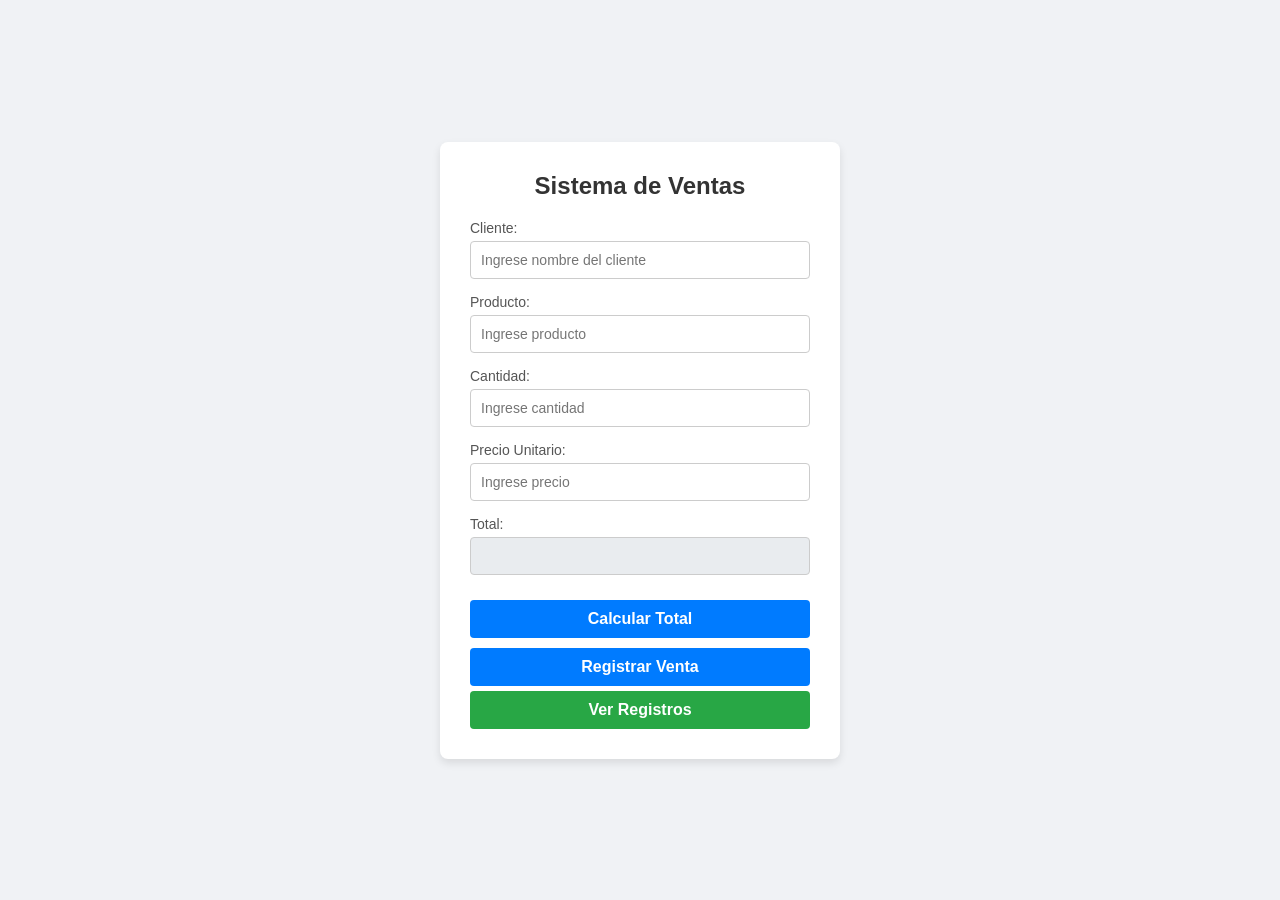
==== index.html @ 6c8259eb "Merge 9b1df76da7a679be03ce5341f2c3cc2f822d4372 into 76e9a336adabe77de3879e90f1f76301a8c3c2a2" ====
<!DOCTYPE html>
<html lang="es">
<head>
    <meta charset="UTF-8">
    <meta name="viewport" content="width=device-width, initial-scale=1.0">
    <title>Sistema de Ventas</title>
    <link rel="stylesheet" href="estilos.css">
</head>
<body>
    <div class="contenedor">
        <h2>Sistema de Ventas</h2>
        
        <div class="form-group">
            <label for="cliente">Cliente:</label>
            <input type="text" id="cliente" placeholder="Ingrese nombre del cliente">
        </div>

        <div class="form-group">
            <label for="producto">Producto:</label>
            <input type="text" id="producto" placeholder="Ingrese producto">
        </div>

        <div class="form-group">
            <label for="cantidad">Cantidad:</label>
            <input type="number" id="cantidad" placeholder="Ingrese cantidad">
        </div>

        <div class="form-group">
            <label for="precio">Precio Unitario:</label>
            <input type="number" step="0.01" id="precio" placeholder="Ingrese precio">
        </div>

        <div class="form-group">
            <label for="total">Total:</label>
            <input type="text" id="total" readonly>
        </div>

        <button type="button" id="btnCalcular" class="btn-calcular">Calcular Total</button>
        <button type="button" id="btnRegistrar" class="btn-registrar">Registrar Venta</button>
        <button type="button" id="btnVerRegistros" class="btn-ver">Ver Registros</button>
    </div>

    <script src="script.js"></script>
</body>
</html>
---- estilos.css ----
* {
    box-sizing: border-box;
    margin: 0;
    padding: 0;
}

body {
    font-family: Arial, sans-serif;
    background-color: #f0f2f5;
    display: flex;
    justify-content: center;
    align-items: center;
    height: 100vh;
}

.contenedor {
    background-color: #fff;
    padding: 30px;
    border-radius: 8px;
    box-shadow: 0 4px 8px rgba(0,0,0,0.1);
    width: 400px;
}

h2 {
    text-align: center;
    margin-bottom: 20px;
    color: #333;
}

.form-group {
    margin-bottom: 15px;
}

label {
    display: block;
    margin-bottom: 5px;
    color: #555;
    font-size: 14px;
}

input[type="text"],
input[type="number"] {
    width: 100%;
    padding: 10px;
    border: 1px solid #ccc;
    border-radius: 4px;
    font-size: 14px;
}

input[readonly] {
    background-color: #e9ecef;
    outline: none;
}

button {
    width: 100%;
    padding: 10px;
    margin-top: 10px;
    border: none;
    border-radius: 4px;
    color: white;
    font-size: 16px;
    cursor: pointer;
    font-weight: bold;
}

.btn-calcular {
    background-color: #007bff;
}

.btn-calcular:hover {
    background-color: #0056b3;
}

.btn-registrar {
    background-color: #007bff;
}

.btn-registrar:hover {
    background-color: #0056b3;
}

.btn-ver {
    background-color: #28a745;
    margin-top: 5px;
}

.btn-ver:hover {
    background-color: #1e7e34;
}
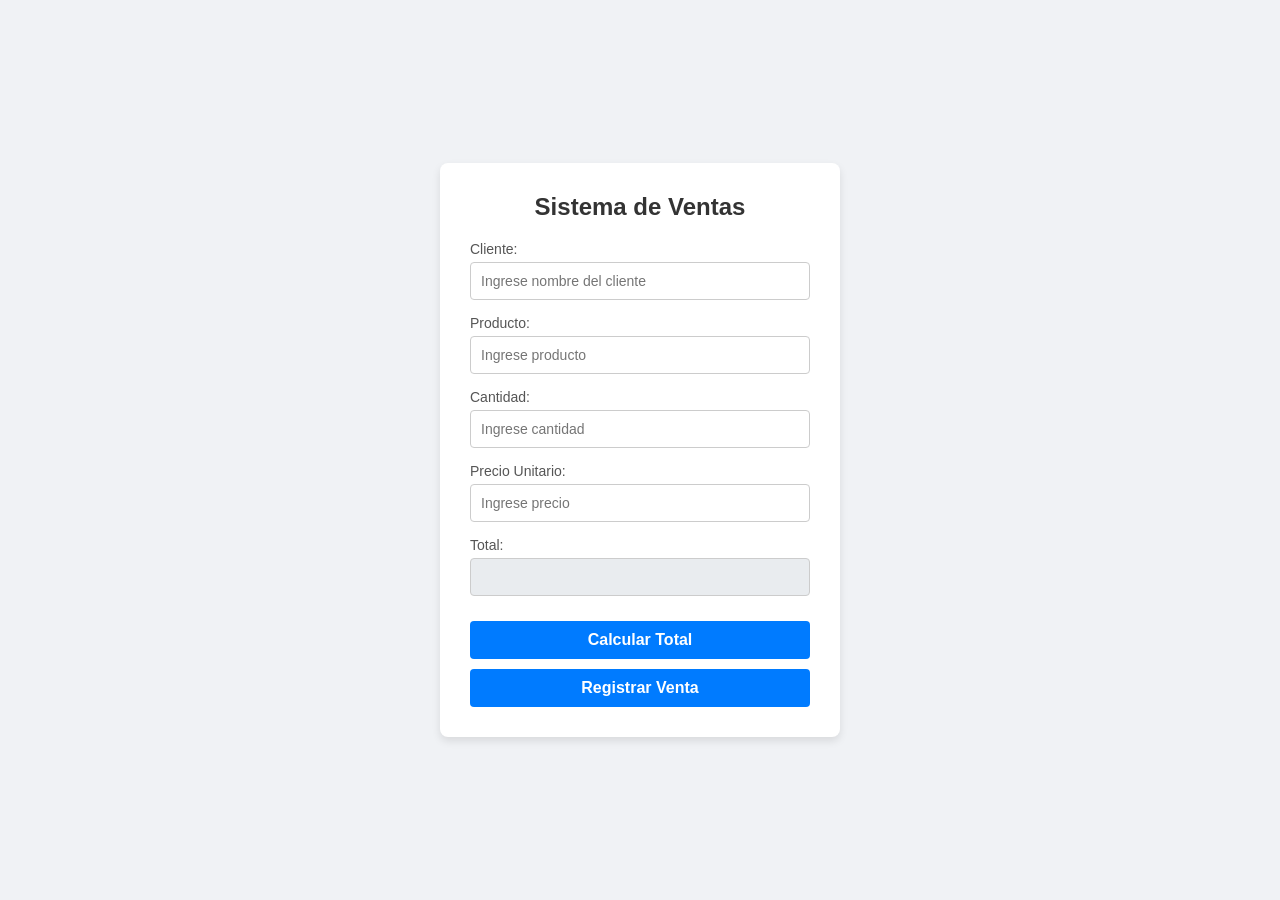
==== commit 67afad2a: "Inicio Rama Izquierdo" ====
--- a/index.html
+++ b/index.html
@@ -37,7 +37,6 @@
 
         <button type="button" id="btnCalcular" class="btn-calcular">Calcular Total</button>
         <button type="button" id="btnRegistrar" class="btn-registrar">Registrar Venta</button>
-        <button type="button" id="btnVerRegistros" class="btn-ver">Ver Registros</button>
     </div>
 
     <script src="script.js"></script>
--- a/estilos.css
+++ b/estilos.css
@@ -78,13 +78,4 @@
 
 .btn-registrar:hover {
     background-color: #0056b3;
-}
-
-.btn-ver {
-    background-color: #28a745;
-    margin-top: 5px;
-}
-
-.btn-ver:hover {
-    background-color: #1e7e34;
 }
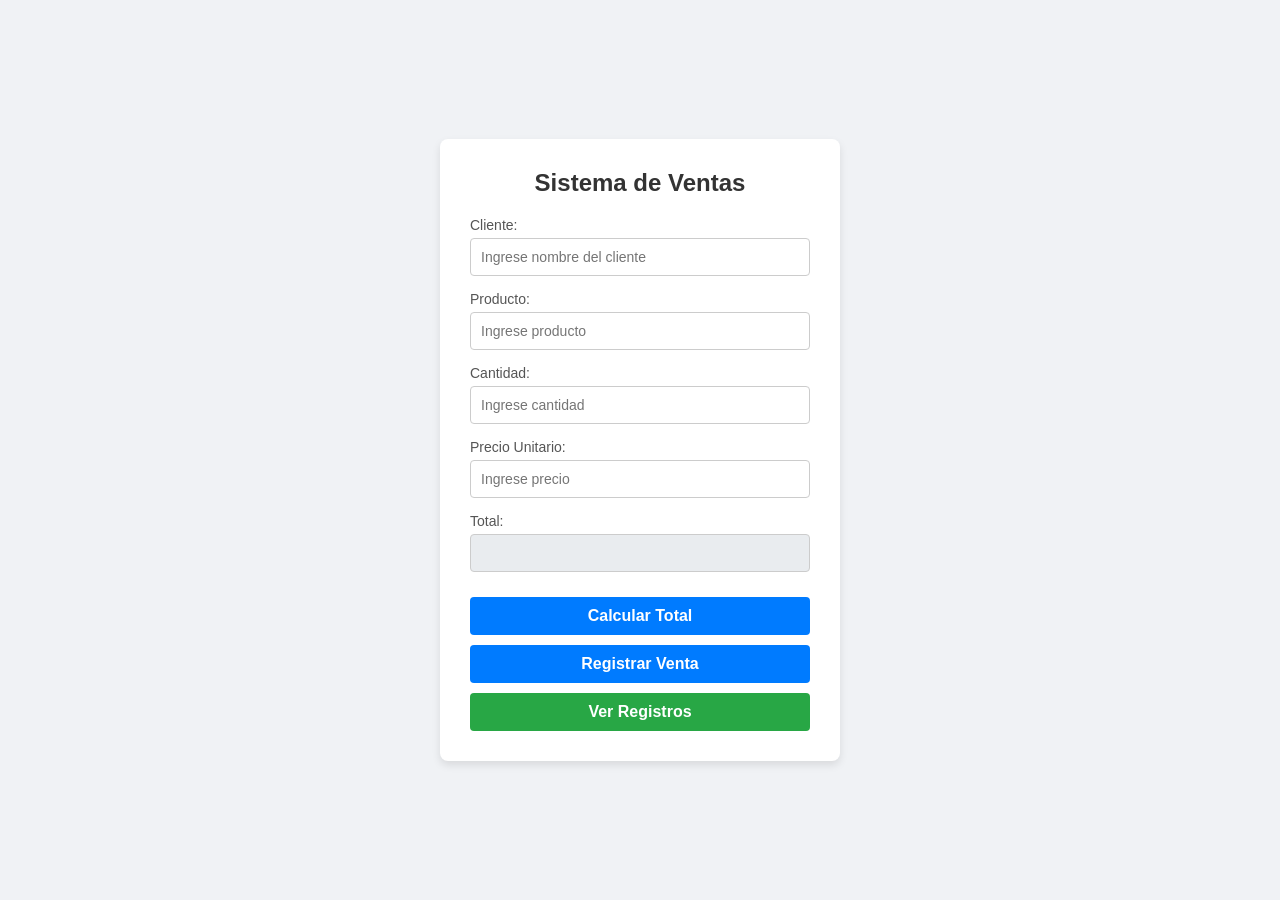
==== commit 70ef5a83: "Izquierdo - Ver registro" ====
--- a/index.html
+++ b/index.html
@@ -12,22 +12,22 @@
         
         <div class="form-group">
             <label for="cliente">Cliente:</label>
-            <input type="text" id="cliente" placeholder="Ingrese nombre del cliente">
+            <input type="text" id="cliente" placeholder="Ingrese nombre del cliente" onkeypress="return soloLetras(event)" onpaste="return false">
         </div>
 
         <div class="form-group">
             <label for="producto">Producto:</label>
-            <input type="text" id="producto" placeholder="Ingrese producto">
+            <input type="text" id="producto" placeholder="Ingrese producto" onkeypress="return soloLetras(event)" onpaste="return false">
         </div>
 
         <div class="form-group">
             <label for="cantidad">Cantidad:</label>
-            <input type="number" id="cantidad" placeholder="Ingrese cantidad">
+            <input type="number" id="cantidad" placeholder="Ingrese cantidad" min="0" oninput="validarNoNegativo(this)">
         </div>
 
         <div class="form-group">
             <label for="precio">Precio Unitario:</label>
-            <input type="number" step="0.01" id="precio" placeholder="Ingrese precio">
+            <input type="number" step="0.01" id="precio" placeholder="Ingrese precio" min="0" oninput="validarNoNegativo(this)">
         </div>
 
         <div class="form-group">
@@ -37,6 +37,7 @@
 
         <button type="button" id="btnCalcular" class="btn-calcular">Calcular Total</button>
         <button type="button" id="btnRegistrar" class="btn-registrar">Registrar Venta</button>
+        <button type="button" id="btnVerRegistros" class="btn-ver-registros">Ver Registros</button>
     </div>
 
     <script src="script.js"></script>
--- a/estilos.css
+++ b/estilos.css
@@ -78,4 +78,12 @@
 
 .btn-registrar:hover {
     background-color: #0056b3;
+}
+
+.btn-ver-registros {
+    background-color: #28a745;
+}
+
+.btn-ver-registros:hover {
+    background-color: #1e7e34;
 }
